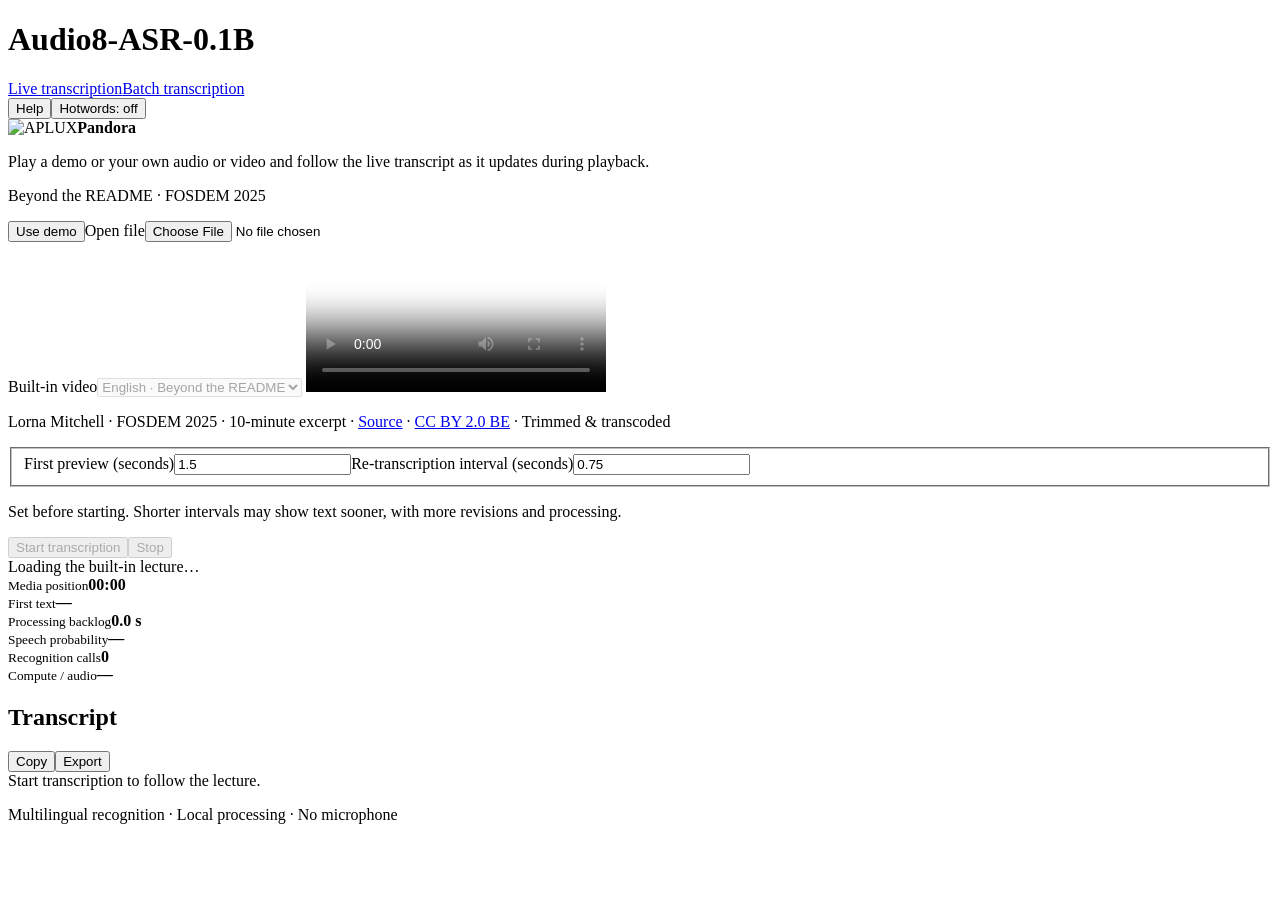
==== demo/static/index.html @ 00217e5e "Release v1.0.0" ====
<!doctype html>
<html lang="en">
<head>
<meta charset="utf-8"><meta name="viewport" content="width=device-width,initial-scale=1">
<title>Live transcription · Audio8-ASR-0.1B · Pandora</title>
<link rel="icon" href="/static/pandora-mark.svg" type="image/svg+xml">
<link rel="stylesheet" href="/static/style.css">
</head>
<body><main>
<header><h1>Audio8-ASR-0.1B</h1><nav class="mode-switch" aria-label="Demo mode"><a href="/" aria-current="page">Live transcription</a><a href="/batch">Batch transcription</a></nav><button id="help-open">Help</button><button id="hotword-open" aria-haspopup="dialog">Hotwords: off</button><div class="brand"><img class="logo" src="/static/logo.png" alt="APLUX"><span class="divider"></span><img class="mark" src="/static/pandora-mark.svg" alt=""><b>Pandora</b></div></header>
<p class="intro">Play a demo or your own audio or video and follow the live transcript as it updates during playback.</p>
<div class="layout">
<section class="card" aria-label="Media and transcription settings">
<div class="media-actions"><p id="media-title" class="media-title" title="Beyond the README · FOSDEM 2025">Beyond the README · FOSDEM 2025</p><button id="demo" data-src="/media/fosdem_beyond_readme_10min.mp4">Use demo</button><label class="file-button" for="file">Open file<input id="file" type="file" accept="audio/*,video/*,.mkv"></label></div>
<label class="media-select" for="sample">Built-in video<select id="sample" disabled><option value="en_fosdem">English · Beyond the README</option></select></label>
<video id="player" controls playsinline preload="metadata" poster="/static/fosdem-poster.jpg"></video>
<p id="sample-credit" class="credit">Lorna Mitchell · FOSDEM 2025 · 10-minute excerpt · <a href="https://archive.fosdem.org/2025/schedule/event/fosdem-2025-5235-beyond-the-readme-crafting-a-better-developer-experience-for-open-source-projects/" target="_blank" rel="noopener">Source</a> · <a href="https://creativecommons.org/licenses/by/2.0/be/deed.en" target="_blank" rel="noopener">CC BY 2.0 BE</a> · Trimmed &amp; transcoded</p>
<fieldset id="timing" class="timing" aria-describedby="timing-help"><label for="initial">First preview (seconds)<input id="initial" type="number" min="0.32" max="24" step="any" value="1.5" required></label><label for="refresh">Re-transcription interval (seconds)<input id="refresh" type="number" min="0.32" max="24" step="any" value="0.75" required></label></fieldset>
<p id="timing-help" class="timing-help">Set before starting. Shorter intervals may show text sooner, with more revisions and processing.</p>
<div class="actions"><button id="start" class="primary" disabled>Start transcription</button><button id="stop" disabled>Stop</button><button id="reload" hidden>Reload model</button></div>
<div class="state" id="status" role="status" aria-live="polite">Loading the built-in lecture…</div>
<div class="metrics"><div class="metric"><small>Media position</small><strong id="position">00:00</strong></div><div class="metric"><small>First text</small><strong id="first">—</strong></div><div class="metric"><small>Processing backlog</small><strong id="lag">0.0 s</strong></div><div class="metric"><small>Speech probability</small><strong id="vad">—</strong></div><div class="metric"><small>Recognition calls</small><strong id="calls">0</strong></div><div class="metric"><small>Compute / audio</small><strong id="rtf">—</strong></div></div>
</section>
<section class="card"><div class="heading"><h2>Transcript</h2><div class="actions"><button id="copy">Copy</button><button id="export">Export</button></div></div><div id="transcript" class="transcript"><div class="empty">Start transcription to follow the lecture.</div></div></section>
</div>
<p class="footer">Multilingual recognition · Local processing · No microphone</p>
</main>
<dialog id="hotword-dialog" aria-labelledby="hotword-title"><div class="heading"><h2 id="hotword-title">Hotword boosting</h2><button id="hotword-close">Done</button></div>
<p>Optional recognition hints. The English lecture includes suggested terms, with boosting off. Changing media clears the previous selection. Set before starting. Hints may produce words that were not spoken.</p>
<label><input id="hotword-enabled" type="checkbox"> Enable hotword boosting</label>
<p><label for="hotword-words">Words or phrases (one per line, or comma-separated)</label><textarea id="hotword-words" rows="4" style="display:block;width:100%" placeholder="readme"></textarea></p>
<p>Clear or disable hotwords to restore ordinary decoding.</p></dialog>
<dialog id="help"><div class="heading"><h2>Live transcription</h2><button id="help-close">Close</button></div><p>Choose an English, Japanese or Korean built-in video, or Open file to use your own audio or video. Use demo returns to the selected built-in video. Each built-in excerpt is ten minutes long.</p><p>Start plays from the current position. Pause confirms received speech; resume continues. Seeking during transcription starts a fresh session at the new position and clears the displayed transcript.</p><p>Timing values count audio duration, including pre-roll for the first preview. Temporary text may change as more speech arrives. Pauses confirm segments. Continuous speech is split into overlapping windows; boundary words may repeat or change.</p><p>Only the sound played so far is sent to the local device. Local files remain in your browser; no microphone is used. Copy and export include confirmed text. Use one transcription session at a time on this shared device.</p></dialog>
<script src="/static/pcm-worklet.js"></script><script src="/static/app.js"></script>
</body></html>
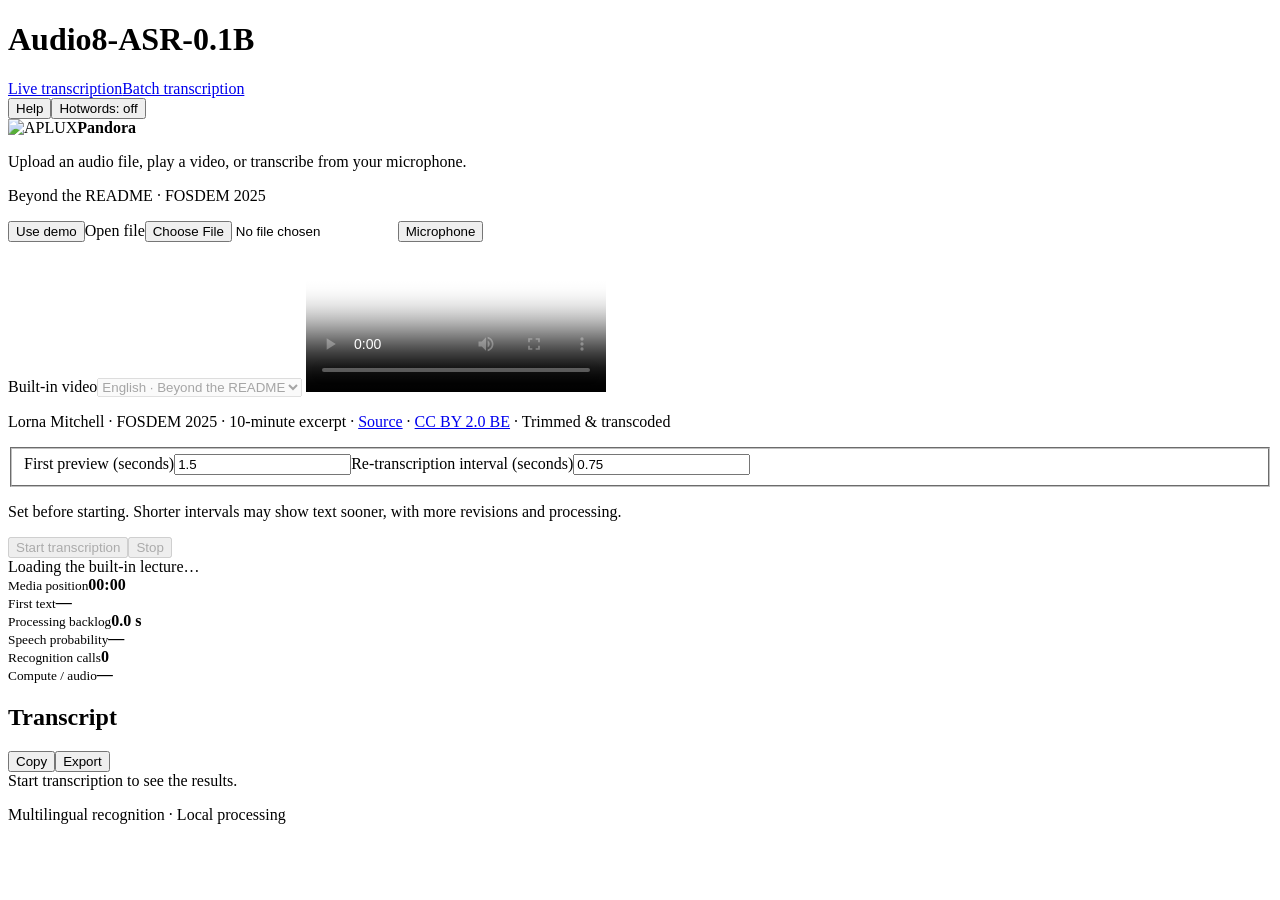
==== commit 1fe0e2c0: "Release v1.1.0" ====
--- a/demo/static/index.html
+++ b/demo/static/index.html
@@ -8,12 +8,19 @@
 </head>
 <body><main>
 <header><h1>Audio8-ASR-0.1B</h1><nav class="mode-switch" aria-label="Demo mode"><a href="/" aria-current="page">Live transcription</a><a href="/batch">Batch transcription</a></nav><button id="help-open">Help</button><button id="hotword-open" aria-haspopup="dialog">Hotwords: off</button><div class="brand"><img class="logo" src="/static/logo.png" alt="APLUX"><span class="divider"></span><img class="mark" src="/static/pandora-mark.svg" alt=""><b>Pandora</b></div></header>
-<p class="intro">Play a demo or your own audio or video and follow the live transcript as it updates during playback.</p>
+<p class="intro">Upload an audio file, play a video, or transcribe from your microphone.</p>
 <div class="layout">
 <section class="card" aria-label="Media and transcription settings">
-<div class="media-actions"><p id="media-title" class="media-title" title="Beyond the README · FOSDEM 2025">Beyond the README · FOSDEM 2025</p><button id="demo" data-src="/media/fosdem_beyond_readme_10min.mp4">Use demo</button><label class="file-button" for="file">Open file<input id="file" type="file" accept="audio/*,video/*,.mkv"></label></div>
-<label class="media-select" for="sample">Built-in video<select id="sample" disabled><option value="en_fosdem">English · Beyond the README</option></select></label>
+<div class="media-actions"><p id="media-title" class="media-title" title="Beyond the README · FOSDEM 2025">Beyond the README · FOSDEM 2025</p><button id="demo" data-src="/media/fosdem_beyond_readme_10min.mp4">Use demo</button><label class="file-button" for="file">Open file<input id="file" type="file" accept="audio/*,video/*,.mkv,.m4a,.flac,.opus"></label><button id="microphone" aria-pressed="false">Microphone</button></div>
+<label id="sample-picker" class="media-select" for="sample">Built-in video<select id="sample" disabled><option value="en_fosdem">English · Beyond the README</option></select></label>
 <video id="player" controls playsinline preload="metadata" poster="/static/fosdem-poster.jpg"></video>
+<div id="audio-media" class="media-placeholder" hidden>
+  <span class="media-icon" aria-hidden="true">♫</span>
+  <audio id="audio-player" controls preload="metadata" aria-label="Selected audio preview"></audio>
+</div>
+<div id="mic-media" class="media-placeholder" hidden>
+  <p>Start transcription and allow browser access to your microphone.</p>
+</div>
 <p id="sample-credit" class="credit">Lorna Mitchell · FOSDEM 2025 · 10-minute excerpt · <a href="https://archive.fosdem.org/2025/schedule/event/fosdem-2025-5235-beyond-the-readme-crafting-a-better-developer-experience-for-open-source-projects/" target="_blank" rel="noopener">Source</a> · <a href="https://creativecommons.org/licenses/by/2.0/be/deed.en" target="_blank" rel="noopener">CC BY 2.0 BE</a> · Trimmed &amp; transcoded</p>
 <fieldset id="timing" class="timing" aria-describedby="timing-help"><label for="initial">First preview (seconds)<input id="initial" type="number" min="0.32" max="24" step="any" value="1.5" required></label><label for="refresh">Re-transcription interval (seconds)<input id="refresh" type="number" min="0.32" max="24" step="any" value="0.75" required></label></fieldset>
 <p id="timing-help" class="timing-help">Set before starting. Shorter intervals may show text sooner, with more revisions and processing.</p>
@@ -21,15 +28,19 @@
 <div class="state" id="status" role="status" aria-live="polite">Loading the built-in lecture…</div>
 <div class="metrics"><div class="metric"><small>Media position</small><strong id="position">00:00</strong></div><div class="metric"><small>First text</small><strong id="first">—</strong></div><div class="metric"><small>Processing backlog</small><strong id="lag">0.0 s</strong></div><div class="metric"><small>Speech probability</small><strong id="vad">—</strong></div><div class="metric"><small>Recognition calls</small><strong id="calls">0</strong></div><div class="metric"><small>Compute / audio</small><strong id="rtf">—</strong></div></div>
 </section>
-<section class="card"><div class="heading"><h2>Transcript</h2><div class="actions"><button id="copy">Copy</button><button id="export">Export</button></div></div><div id="transcript" class="transcript"><div class="empty">Start transcription to follow the lecture.</div></div></section>
+<section class="card"><div class="heading"><h2>Transcript</h2><div class="actions"><button id="copy">Copy</button><button id="export">Export</button></div></div><div id="transcript" class="transcript"><div class="empty">Start transcription to see the results.</div></div></section>
 </div>
-<p class="footer">Multilingual recognition · Local processing · No microphone</p>
+<p class="footer">Multilingual recognition · Local processing</p>
 </main>
 <dialog id="hotword-dialog" aria-labelledby="hotword-title"><div class="heading"><h2 id="hotword-title">Hotword boosting</h2><button id="hotword-close">Done</button></div>
 <p>Optional recognition hints. The English lecture includes suggested terms, with boosting off. Changing media clears the previous selection. Set before starting. Hints may produce words that were not spoken.</p>
 <label><input id="hotword-enabled" type="checkbox"> Enable hotword boosting</label>
 <p><label for="hotword-words">Words or phrases (one per line, or comma-separated)</label><textarea id="hotword-words" rows="4" style="display:block;width:100%" placeholder="readme"></textarea></p>
 <p>Clear or disable hotwords to restore ordinary decoding.</p></dialog>
-<dialog id="help"><div class="heading"><h2>Live transcription</h2><button id="help-close">Close</button></div><p>Choose an English, Japanese or Korean built-in video, or Open file to use your own audio or video. Use demo returns to the selected built-in video. Each built-in excerpt is ten minutes long.</p><p>Start plays from the current position. Pause confirms received speech; resume continues. Seeking during transcription starts a fresh session at the new position and clears the displayed transcript.</p><p>Timing values count audio duration, including pre-roll for the first preview. Temporary text may change as more speech arrives. Pauses confirm segments. Continuous speech is split into overlapping windows; boundary words may repeat or change.</p><p>Only the sound played so far is sent to the local device. Local files remain in your browser; no microphone is used. Copy and export include confirmed text. Use one transcription session at a time on this shared device.</p></dialog>
+<dialog id="help"><div class="heading"><h2>Live transcription</h2><button id="help-close">Close</button></div>
+<p>Open an audio file to listen to it and choose Upload and transcribe to send its audio from the beginning. The browser must support the format. Audio uploads are limited to 64 MiB and 10 minutes.</p>
+<p>For a local or built-in video, Start plays from the current position and sends its audio. Pause confirms received speech. Seeking during transcription clears the displayed transcript and starts at the new position.</p>
+<p>Microphone sends sound while transcription is running. Use a secure page and allow microphone access. Stop ends capture.</p>
+<p>Temporary text may change as more speech arrives. Timing values count audio duration. Continuous speech uses overlapping windows, so boundary words may repeat or change. Copy and export include confirmed text. Use one session at a time on this device.</p></dialog>
 <script src="/static/pcm-worklet.js"></script><script src="/static/app.js"></script>
 </body></html>
